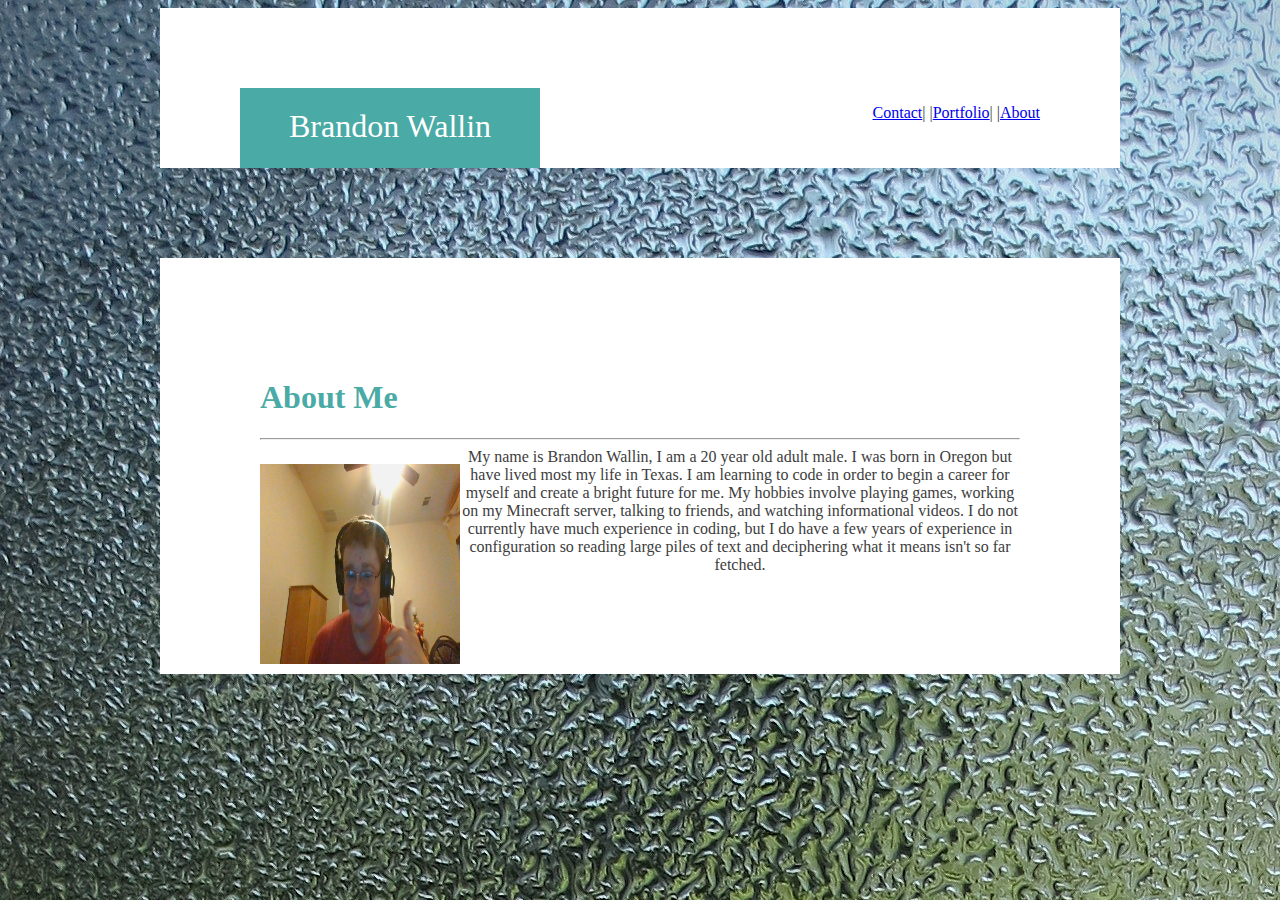
==== index.html @ 2b432964 "added basic portfolio files" ====
<!DOCTYPE html>
<html lang="en-us">

<head>
  <meta charset="UTF-8">
  <title>Floats</title>
  <link rel="stylesheet" type="text/css" href="assets/css/style.css">
</head>

<body id="body">
<div class="header">
  <header id="header">
    Brandon Wallin
    </header>
    <p id="head"><a href="index.html">About</a></p>
    <p id="head">|        |</p>
    <p id="head"><a href="portfolio.html">Portfolio</a></p>
    <p id="head">|        |</p>
    <p id="head"><a href="contact.html">Contact</a></p>
    </div>
    <br> <br> <br> <br> <br>
    <div class="body">
        <h1 id="bodyhead">
            About Me
        </h1>
        <br><br><br><br><hr>
        <p id="image">
    <img src="assets/images/profile.jpg" alt="PlaceHolder image" width="200" height="200">
    </p>
    My name is Brandon Wallin, I am a 20 year old adult male. I was born in Oregon but have lived most my life in Texas. I am learning to code in order to begin a career for myself and create a bright future for me. My hobbies involve playing games, working on my Minecraft server, talking to friends, and watching informational videos. I do not currently have much experience in coding, but I do have a few years of experience in configuration so reading large piles of text and deciphering what it means isn't so far fetched.
    </div>



</body>

</html>
---- assets/css/style.css ----
* {
  box-sizing: border-box;
  text-align: center;
}

#body {
    background-image: url("../images/background.jpg");
}

#header {
        background-color: #4aaaa5;
        width: 300px;
        height: 80px;
        padding: 20px;
        font-family: Georgia, 'Times New Roman', Times, serif;
        color: #ffffff;
        font-size: 32px;
        text-align: center;
        margin: Left;
        float: Left;
}
#head {
        float: Right;

}
div.header {
    margin: auto;
    padding: 80px;
    color: #3d3d3d;
    background: #ffffff;
    width: 960px;

}
div.body {
    margin: auto;
    padding: 100px;
    color: #3d3d3d;
    background: #ffffff;
    width: 960px;
    word-wrap: break-word;
}
#image {
    float: Left;
}
#bodyhead {
    float: Left;
    font-family: 'Georgia', Times, Times New Roman, serif;
    color: #4aaaa5
}
#text {
    Float: Left;
}
#submit {
    background-color: #4aaaa5;
    width: 140px;
    height: 60px;
    padding: 20px;
    font-family: Georgia, 'Times New Roman', Times, serif;
    color: #ffffff;
    font-size: 24px;
    text-align: center;
    margin: Left;
    float: Left;
}
#pimage {
    Float: Left;
    Padding: 20px;

}
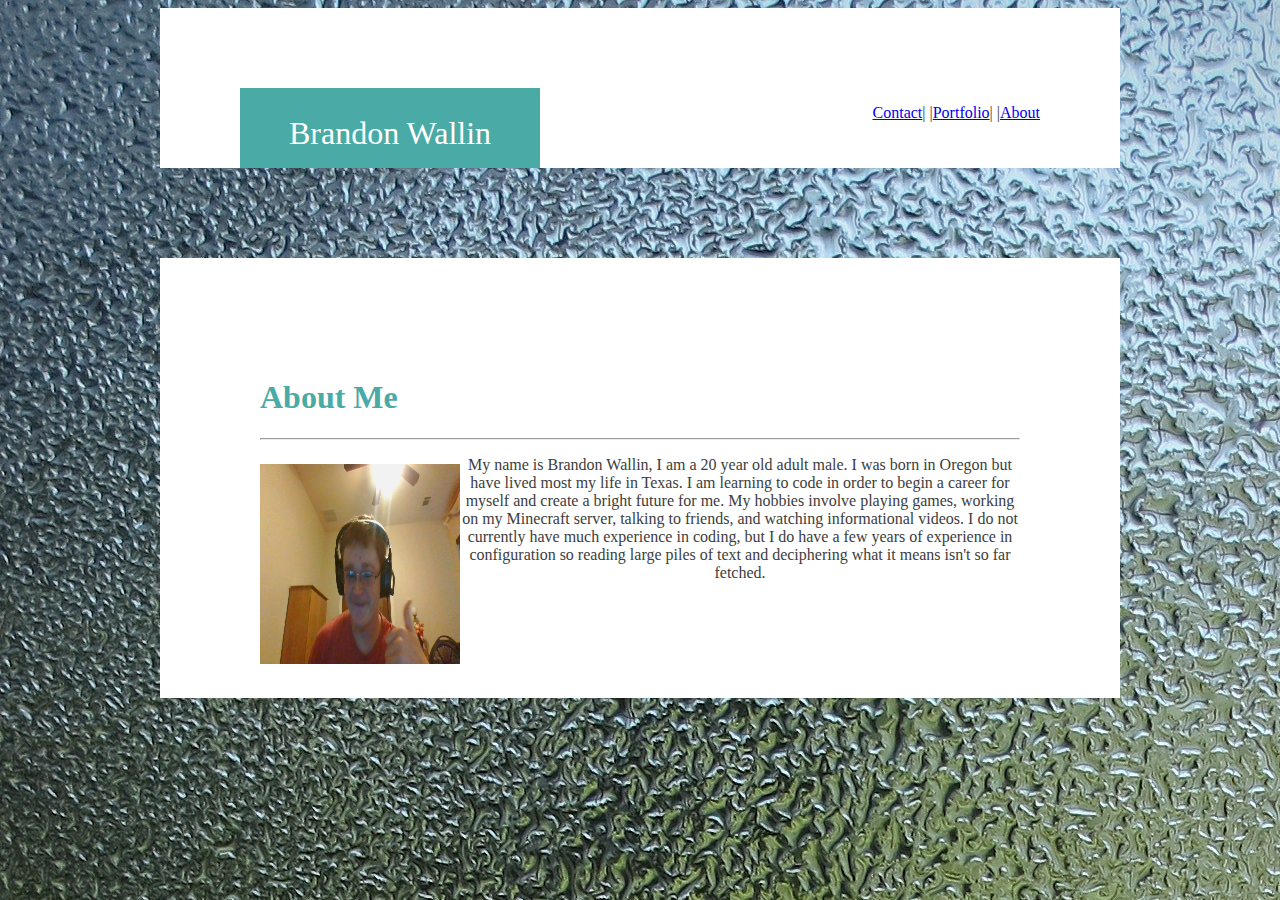
==== commit 6e8dbf1a: "made the sites responsive" ====
--- a/index.html
+++ b/index.html
@@ -9,8 +9,8 @@
 
 <body id="body">
 <div class="header">
-  <header id="header">
-    Brandon Wallin
+  <header id="header"><p id="xshead"><p id="uptext">
+    Brandon Wallin</p></p>
     </header>
     <p id="head"><a href="index.html">About</a></p>
     <p id="head">|        |</p>
@@ -26,9 +26,9 @@
         <br><br><br><br><hr>
         <p id="image">
     <img src="assets/images/profile.jpg" alt="PlaceHolder image" width="200" height="200">
-    </p>
+    </p><p id="xstext">
     My name is Brandon Wallin, I am a 20 year old adult male. I was born in Oregon but have lived most my life in Texas. I am learning to code in order to begin a career for myself and create a bright future for me. My hobbies involve playing games, working on my Minecraft server, talking to friends, and watching informational videos. I do not currently have much experience in coding, but I do have a few years of experience in configuration so reading large piles of text and deciphering what it means isn't so far fetched.
-    </div>
+    </p></div>
 
 
 
--- a/assets/css/style.css
+++ b/assets/css/style.css
@@ -8,6 +8,9 @@
     background-image: url("../images/background.jpg");
 }
 
+#uptext {
+    position: relative; top: -25px;
+}
 #header {
         background-color: #4aaaa5;
         width: 300px;
@@ -67,4 +70,100 @@
     Float: Left;
     Padding: 20px;
 
-}+}
+@media only screen and (max-width: 980px) {
+}
+@media only screen and (max-width: 768px) {
+    div.header {
+      width: 600px;
+    }
+    #header {
+        font-size: 26px;
+        width: 250px;
+        height: 65px;
+    }
+    div.body {
+        width: 600px;
+        display: block;
+    }
+    #image{
+        display: block;
+        clear: both;
+    }
+    body {
+        display: block;
+        clear: both;
+    }
+    #pimage {
+        width: 400px;
+        height: 400px;
+        float: left;
+    }
+    input {
+        width: 450px;
+    }
+    textarea {
+        width: 450px;
+    }
+    #i1 {
+        position: relative; top: -1525px;
+    }
+    #i2 {
+        position: relative; top: -600px;
+    }
+  }
+
+  @media only screen and (max-width: 640px) {
+    div.header {
+      width: 500px;
+      padding: 0px;
+    }
+    #pimage{
+        position: relative; right: 50px;
+    }
+    #header {
+        font-size: 26px;
+        width: 500px;
+        height: 100px;
+        float: left;
+        display: block;
+    }
+    div.body {
+        width: 500px;
+        display: block;
+    }
+    input {
+        width: 350px;
+    }
+    textarea {
+        width: 350px;
+    }
+    #image{
+        display: block;
+        clear: both;
+        width: 300px;
+        height: 300px;
+        padding: 0px;
+    }
+    body {
+        display: block;
+        clear: both;
+    }
+    div {
+        width: 50%;
+    }
+    header {
+        position: relative; top: 20px;
+    }
+    #head {
+        position: relative; top: 5px;
+        float: left;
+        position: relative; left: 175px;
+    }
+    #xstext {
+        position: relative; top: -80px;
+    }
+    #xshead {
+        position: relative; top: 5px;
+    }
+  }
